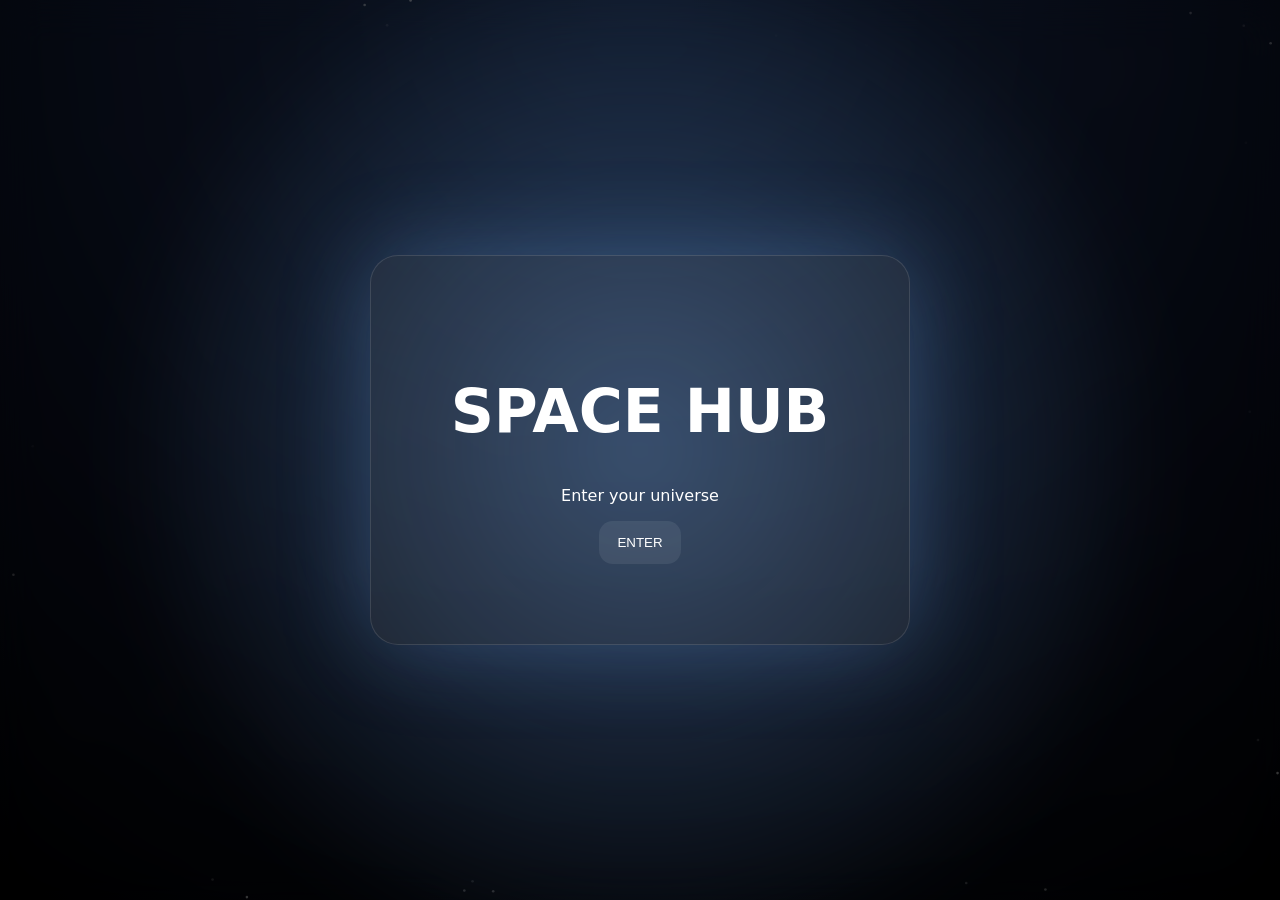
==== index.html @ 6ba38e7e "Add files via upload" ====
<!DOCTYPE html>
<html lang="en">
<head>
  <meta charset="UTF-8">
  <meta name="viewport" content="width=device-width, initial-scale=1.0">
  <title>Space Hub</title>

  <link rel="icon" href="https://img.icons8.com/emoji/96/rocket.png">
  <link rel="stylesheet" href="style.css">
</head>
<body>

<!-- 🌌 STAR BACKGROUND -->
<canvas id="bg"></canvas>

<!-- 🌌 WARP LAYER -->
<canvas id="warp"></canvas>

<!-- 🌌 WELCOME -->
<div id="welcome">
  <div class="welcome-card">
    <div class="orb"></div>
    <h1>SPACE HUB</h1>
    <p>Enter your universe</p>
    <button onclick="enterSite()">ENTER</button>
  </div>
</div>

<!-- APP -->
<div id="app" style="display:none;">

  <div class="topbar">
    <input id="searchInput" placeholder="Search games..." />
    <button onclick="handleSearch()">Search</button>
  </div>

  <!-- HOME ICON GRID -->
  <div id="homeIcons" class="icon-grid"></div>

  <!-- PAGE VIEW -->
  <div id="view" class="page"></div>

  <!-- NAV -->
  <div class="bottomnav">
    <button onclick="route('home')">Home</button>
    <button onclick="route('games')">Games</button>
    <button onclick="route('search')">Search</button>
    <button onclick="route('about')">About</button>
  </div>

</div>

<!-- GAME PLAYER -->
<div id="playmode">
  <div id="gameHeader">
    <h2 id="gameTitle"></h2>
    <button onclick="exitGame()">Exit</button>
  </div>

  <iframe id="gameFrame"></iframe>
</div>

<script src="script.js"></script>
</body>
</html>
---- style.css ----
html, body {
  margin: 0;
  height: 100%;
  font-family: system-ui;
  color: white;
  overflow: hidden;

  background: radial-gradient(circle at top, #1c2f52, #0a0f1f 60%, #000);
}

/* BACKGROUND CANVAS */
#bg, #warp {
  position: fixed;
  inset: 0;
}

/* OVERLAY LAYER */
#app, #welcome, #playmode {
  position: relative;
  z-index: 2;
}

/* 🌌 WELCOME */
#welcome {
  position: fixed;
  inset: 0;
  display: flex;
  justify-content: center;
  align-items: center;

  backdrop-filter: blur(20px);
  background: rgba(0,0,0,0.55);
}

.welcome-card {
  padding: 80px;
  border-radius: 28px;
  text-align: center;

  background: rgba(255,255,255,0.06);
  border: 1px solid rgba(255,255,255,0.12);

  box-shadow: 0 0 90px rgba(120,180,255,0.25);
}

.welcome-card h1 {
  font-size: 60px;
}

/* ORB */
.orb {
  position: absolute;
  inset: -70px;
  background: radial-gradient(circle, rgba(120,180,255,0.35), transparent 60%);
  filter: blur(30px);
  z-index: -1;
}

/* TOP BAR */
.topbar {
  display: flex;
  gap: 10px;
  padding: 12px;
}

.topbar input {
  flex: 1;
  padding: 14px;
  border-radius: 14px;
  border: none;
  background: rgba(255,255,255,0.08);
  color: white;
}

/* BUTTONS */
button {
  border-radius: 14px;
  border: none;
  padding: 14px 18px;
  background: rgba(255,255,255,0.08);
  color: white;
  cursor: pointer;
  transition: 0.25s;
}

button:hover {
  transform: translateY(-4px) scale(1.08);
  box-shadow: 0 10px 25px rgba(120,180,255,0.3);
}

/* PAGE TRANSITION */
.page {
  animation: pageIn 0.5s ease;
}

@keyframes pageIn {
  from {
    opacity: 0;
    transform: translateX(40px);
    filter: blur(12px);
  }
  to {
    opacity: 1;
    transform: translateX(0);
    filter: blur(0);
  }
}

/* TITLES BIG */
h2 {
  font-size: 36px;
  text-align: center;
}

/* GAME GRID */
.game-grid {
  display: grid;
  grid-template-columns: repeat(auto-fit, minmax(170px, 1fr));
  gap: 16px;
  padding: 20px;
}

.game {
  height: 170px;
  border-radius: 20px;
  background: rgba(255,255,255,0.06);

  display: flex;
  align-items: center;
  justify-content: center;
  flex-direction: column;

  cursor: pointer;
  transition: 0.25s;
}

.game:hover {
  transform: scale(1.08);
  background: rgba(120,180,255,0.18);
}

/* NAV */
.bottomnav {
  position: fixed;
  bottom: 20px;
  left: 50%;
  transform: translateX(-50%);

  display: flex;
  gap: 12px;

  padding: 12px;
  border-radius: 24px;

  background: rgba(20,25,45,0.6);
  backdrop-filter: blur(16px);
}

/* HOME ICONS */
.icon-grid {
  display: flex;
  justify-content: center;
  gap: 20px;
  padding: 20px;
}

.icon {
  width: 120px;
  height: 120px;

  border-radius: 22px;
  background: rgba(255,255,255,0.06);

  display: flex;
  align-items: center;
  justify-content: center;

  cursor: pointer;
  transition: 0.25s;
}

.icon:hover {
  transform: scale(1.1) translateY(-5px);
  background: rgba(120,180,255,0.2);
}

/* GAME PLAYER */
#playmode {
  position: fixed;
  inset: 0;
  display: none;
  background: black;
  animation: zoomIn 0.4s ease;
}

@keyframes zoomIn {
  from {
    transform: scale(0.7);
    opacity: 0;
    filter: blur(10px);
  }
  to {
    transform: scale(1);
    opacity: 1;
    filter: blur(0);
  }
}

#gameHeader {
  position: absolute;
  top: 0;
  width: 100%;
  display: flex;
  justify-content: space-between;
  padding: 12px;
  background: rgba(0,0,0,0.6);
}

#gameFrame {
  width: 100%;
  height: 100%;
  border: none;
}
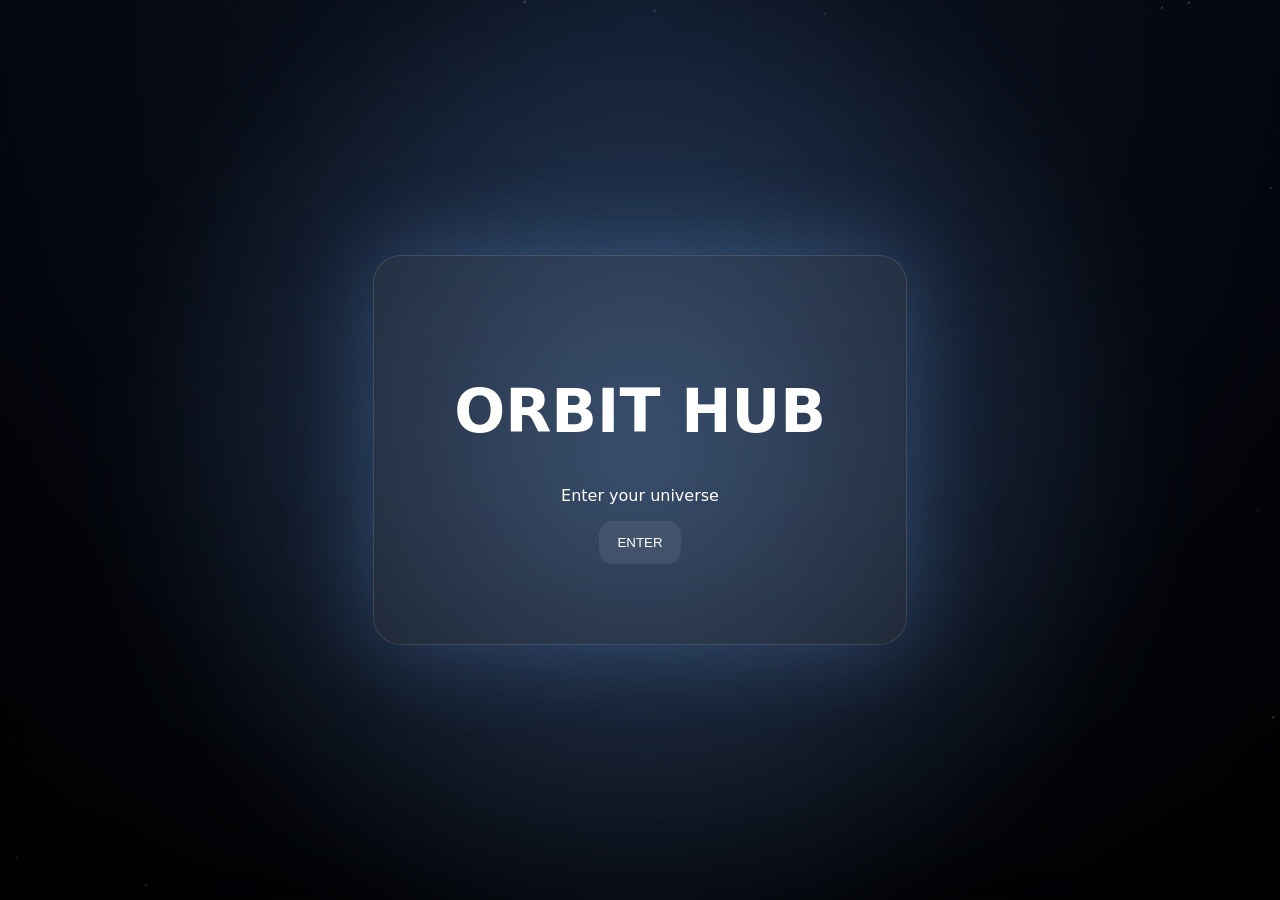
==== commit eec6cdf7: "Rename Space Hub to Orbit Hub and update metadata" ====
--- a/index.html
+++ b/index.html
@@ -2,8 +2,11 @@
 <html lang="en">
 <head>
   <meta charset="UTF-8">
+  
+  <meta name="google-site-verification" content="NgxJp6FmTKml1Jih3Yo06y0lA6CNKxRE3NnR3Ad-dL4" />
+
   <meta name="viewport" content="width=device-width, initial-scale=1.0">
-  <title>Space Hub</title>
+  <title>Orbit Hub</title>
 
   <link rel="icon" href="https://img.icons8.com/emoji/96/rocket.png">
   <link rel="stylesheet" href="style.css">
@@ -20,7 +23,7 @@
 <div id="welcome">
   <div class="welcome-card">
     <div class="orb"></div>
-    <h1>SPACE HUB</h1>
+    <h1>ORBIT HUB</h1>
     <p>Enter your universe</p>
     <button onclick="enterSite()">ENTER</button>
   </div>
@@ -62,4 +65,4 @@
 
 <script src="script.js"></script>
 </body>
-</html>+</html>
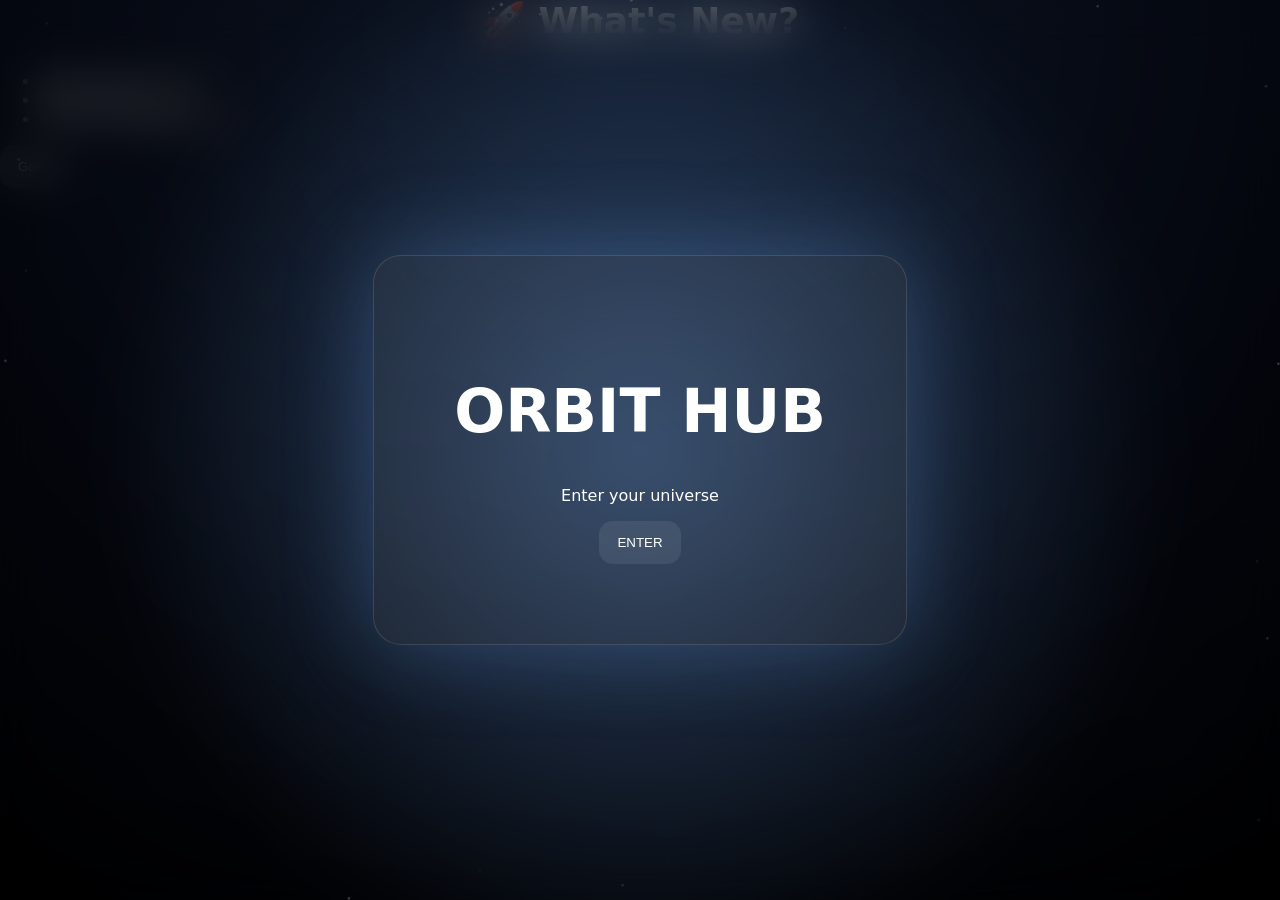
==== commit 61d98164: "Add files via upload" ====
--- a/index.html
+++ b/index.html
@@ -1,8 +1,7 @@
-<!DOCTYPE html>
-<html lang="en">
 <head>
   <meta charset="UTF-8">
-  
+
+  <!-- ✅ ADD THIS LINE RIGHT HERE -->
   <meta name="google-site-verification" content="NgxJp6FmTKml1Jih3Yo06y0lA6CNKxRE3NnR3Ad-dL4" />
 
   <meta name="viewport" content="width=device-width, initial-scale=1.0">
@@ -11,12 +10,10 @@
   <link rel="icon" href="https://img.icons8.com/emoji/96/rocket.png">
   <link rel="stylesheet" href="style.css">
 </head>
+
 <body>
 
-<!-- 🌌 STAR BACKGROUND -->
 <canvas id="bg"></canvas>
-
-<!-- 🌌 WARP LAYER -->
 <canvas id="warp"></canvas>
 
 <!-- 🌌 WELCOME -->
@@ -29,28 +26,39 @@
   </div>
 </div>
 
+<!-- 🆕 WHATS NEW PANEL -->
+<div id="whatsNew">
+  <div class="panel">
+    <h2>🚀 What's New?</h2>
+    <ul>
+      <li>Added game icons 🎮</li>
+      <li>New UI layout ✨</li>
+      <li>Improved navigation 🚀</li>
+    </ul>
+    <button onclick="closeWhatsNew()">Got it</button>
+  </div>
+</div>
+
 <!-- APP -->
 <div id="app" style="display:none;">
 
-  <div class="topbar">
-    <input id="searchInput" placeholder="Search games..." />
-    <button onclick="handleSearch()">Search</button>
+  <div class="sidebar">
+    <button onclick="route('home')">🏠</button>
+    <button onclick="route('games')">🎮</button>
+    <button onclick="route('search')">🔍</button>
+    <button onclick="route('about')">ℹ️</button>
   </div>
 
-  <!-- HOME ICON GRID -->
-  <div id="homeIcons" class="icon-grid"></div>
+  <div class="main">
 
-  <!-- PAGE VIEW -->
-  <div id="view" class="page"></div>
+    <div class="topbar">
+      <input id="searchInput" placeholder="Search games..." />
+      <button onclick="handleSearch()">Search</button>
+    </div>
 
-  <!-- NAV -->
-  <div class="bottomnav">
-    <button onclick="route('home')">Home</button>
-    <button onclick="route('games')">Games</button>
-    <button onclick="route('search')">Search</button>
-    <button onclick="route('about')">About</button>
+    <div id="view" class="page"></div>
+
   </div>
-
 </div>
 
 <!-- GAME PLAYER -->
@@ -59,10 +67,9 @@
     <h2 id="gameTitle"></h2>
     <button onclick="exitGame()">Exit</button>
   </div>
-
   <iframe id="gameFrame"></iframe>
 </div>
 
 <script src="script.js"></script>
 </body>
-</html>
+</html>  
